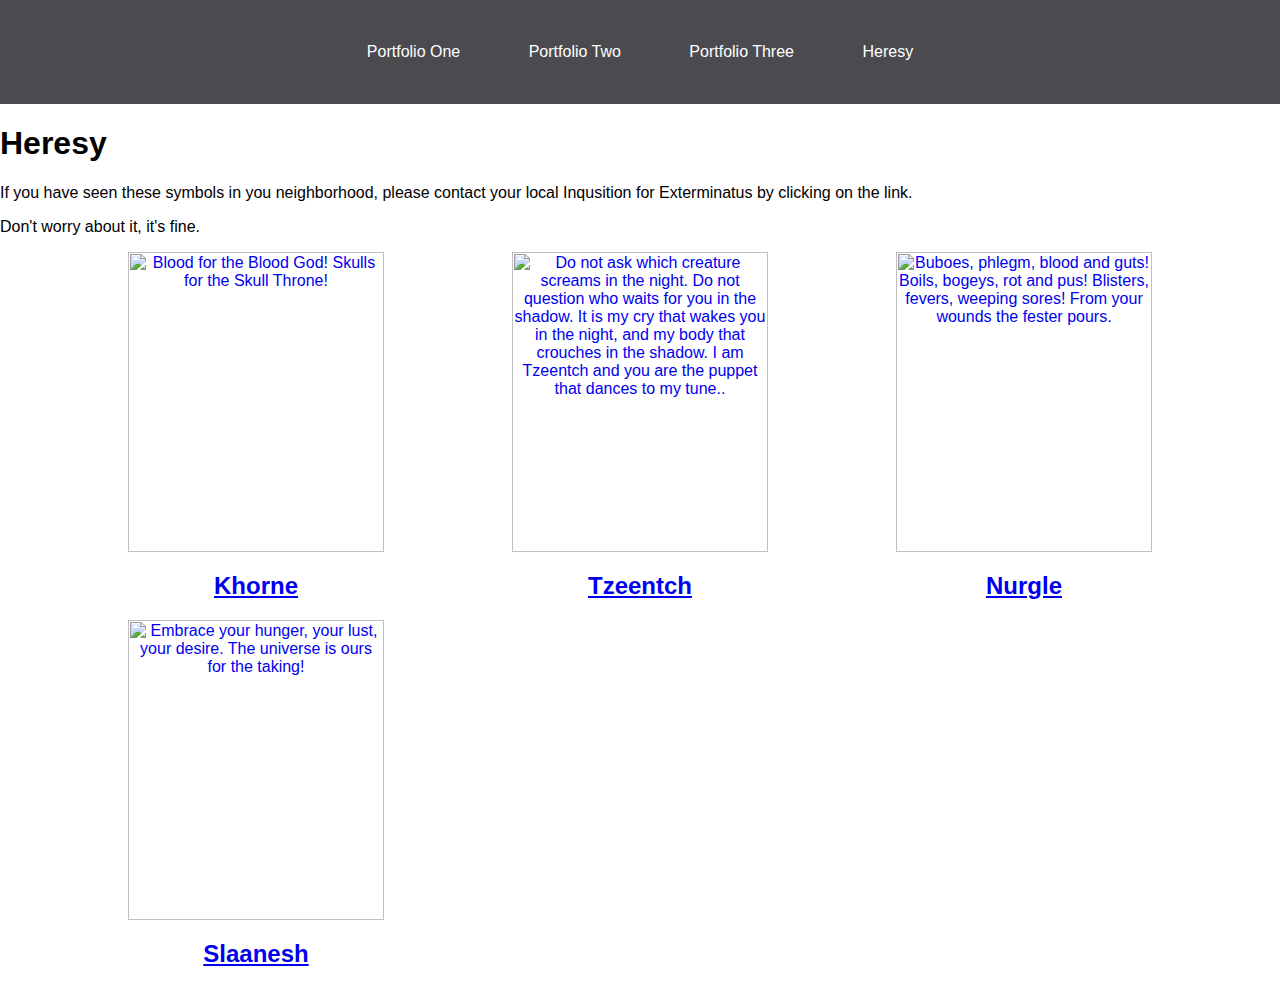
==== portfolio-forbidden.html @ e7f0aa1c "Redone Initial Commit to showcase the working Portfolio" ====
<html lang="en">
<head>
    <meta charset="UTF-8"
    <meta name="viewport" content="width=device-with, initial-scale=1.0">
    <link rel="stylesheet" href="css/style.css">
    <title>Heresy detected!</title>
</head>
<body>
    <nav>
        <ul>
            <li><a href="portfolio-one.html">Portfolio One</a></li>
            <li><a href="portfolio-two.html">Portfolio Two</a></li>
            <li><a href="portfolio-three.html">Portfolio Three</a></li>
            <li><a href="portfolio-forbidden.html">Heresy</a></li>
        </ul>
    </nav>
    <h1>Heresy</h1>
    <p>If you have seen these symbols in you neighborhood, please contact your local Inqusition for Exterminatus by clicking on the link.</p>
    <p>Don't worry about it, it's fine.</p>
    <div class="card">
        <a href="https://external-content.duckduckgo.com/iu/?u=http%3A%2F%2Ffc09.deviantart.net%2Ffs71%2Ff%2F2011%2F066%2F3%2F6%2Fexterminatus_motive_pic_by_fkfkk-d3b5aga.jpg&f=1&nofb=1" target="_blank">
            <img src="https://static.wikia.nocookie.net/warhammer40k/images/1/17/MarkofKhorneBig.png" alt="Blood for the Blood God! Skulls for the Skull Throne!">
            <h2>Khorne</h2>
        </a>
    </div>
    <div class="card">
        <a href="https://static.wikia.nocookie.net/warhammer40k/images/b/ba/Exterminatus_Fleet_1.jpg" target="_blank">
            <img src="https://static.wikia.nocookie.net/warhammer40k/images/8/8b/TzeentchMark.png" alt="Do not ask which creature screams in the night. Do not question who waits for you in the shadow. It is my cry that wakes you in the night, and my body that crouches in the shadow. I am Tzeentch and you are the puppet that dances to my tune..">
            <h2>Tzeentch</h2>
        </a>
    </div>
    <div class="card">
        <a href="https://external-content.duckduckgo.com/iu/?u=https%3A%2F%2Fi.pinimg.com%2Foriginals%2F06%2Fdf%2F0d%2F06df0d0136129b6007a81f0e4378e679.jpg&f=1&nofb=1" target="_blank">
            <img src="https://static.wikia.nocookie.net/warhammer40k/images/1/1a/MarkofNurgleBig.png" alt="Buboes, phlegm, blood and guts! Boils, bogeys, rot and pus! Blisters, fevers, weeping sores! From your wounds the fester pours.">
            <h2>Nurgle</h2>
        </a>
    </div>
    <div class="card">
        <a href="https://external-content.duckduckgo.com/iu/?u=https%3A%2F%2Fimages.gr-assets.com%2Fhostedimages%2F1459100711ra%2F18570178.gif&f=1&nofb=1" target="_blank">
            <img src="https://static.wikia.nocookie.net/warhammer40k/images/0/01/MarkofSlaaneshBig.png" alt="Embrace your hunger, your lust, your desire. The universe is ours for the taking!">
            <h2>Slaanesh</h2>
        </a>
    </div>
</body>
</html>
---- css/style.css ----
body {
    margin: 0;
    padding: 0;
    font-family: 'Oswald', sans-serif;
}

nav ul {
    list-style: none;
    background-color: #4a4a4f;
    text-align: center;
    padding: 0;
    margin: 0;
}

nav li {
    font-size: 1,2em;
    line-height: 40px;
    height: 40px;
    display: inline-block;
    margin: 2.5%;

}

nav a {
    text-decoration: none;
    color: #fff;
    display: block;
}

nav a:hover {
    background-color: #fff;
    color: #4a4a4f;
}

.card {
    float: left;
    width: 20%;
    margin-left: 10%;
}

.card a {
    text-align: center;
}

img {
    width: 100%;
    height: 300px;
}

h2 {
    text-align: center;
}
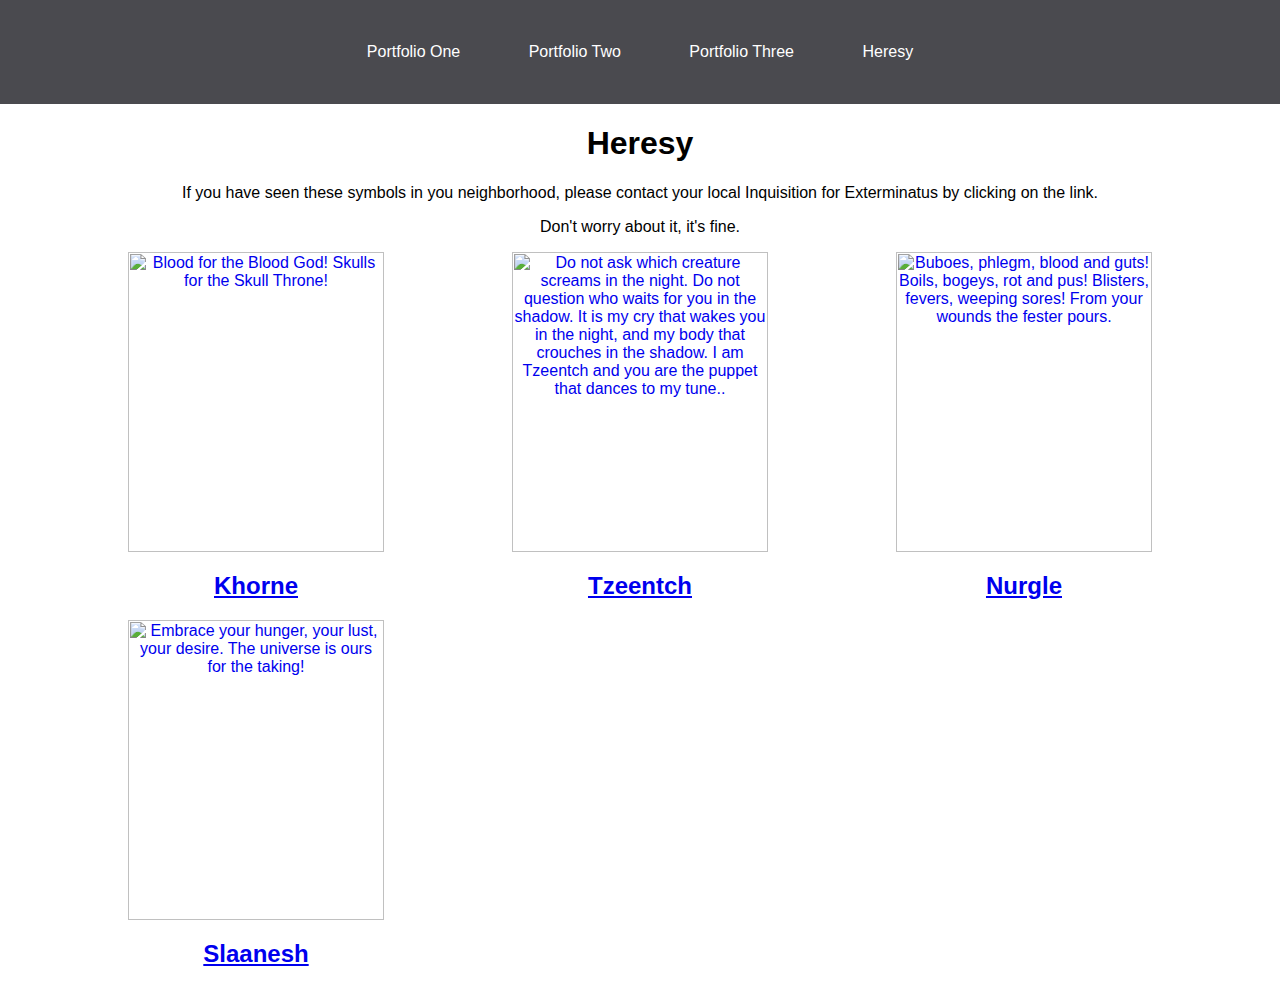
==== commit 937d575c: "Fixed Typo in portfolio-forbidden.html and added inline style" ====
--- a/portfolio-forbidden.html
+++ b/portfolio-forbidden.html
@@ -8,15 +8,17 @@
 <body>
     <nav>
         <ul>
-            <li><a href="portfolio-one.html">Portfolio One</a></li>
+            <li><a href="index.html">Portfolio One</a></li>
             <li><a href="portfolio-two.html">Portfolio Two</a></li>
             <li><a href="portfolio-three.html">Portfolio Three</a></li>
             <li><a href="portfolio-forbidden.html">Heresy</a></li>
         </ul>
     </nav>
+    <div style="text-align: center;">
     <h1>Heresy</h1>
-    <p>If you have seen these symbols in you neighborhood, please contact your local Inqusition for Exterminatus by clicking on the link.</p>
+    <p>If you have seen these symbols in you neighborhood, please contact your local Inquisition for Exterminatus by clicking on the link.</p>
     <p>Don't worry about it, it's fine.</p>
+    </div>
     <div class="card">
         <a href="https://external-content.duckduckgo.com/iu/?u=http%3A%2F%2Ffc09.deviantart.net%2Ffs71%2Ff%2F2011%2F066%2F3%2F6%2Fexterminatus_motive_pic_by_fkfkk-d3b5aga.jpg&f=1&nofb=1" target="_blank">
             <img src="https://static.wikia.nocookie.net/warhammer40k/images/1/17/MarkofKhorneBig.png" alt="Blood for the Blood God! Skulls for the Skull Throne!">
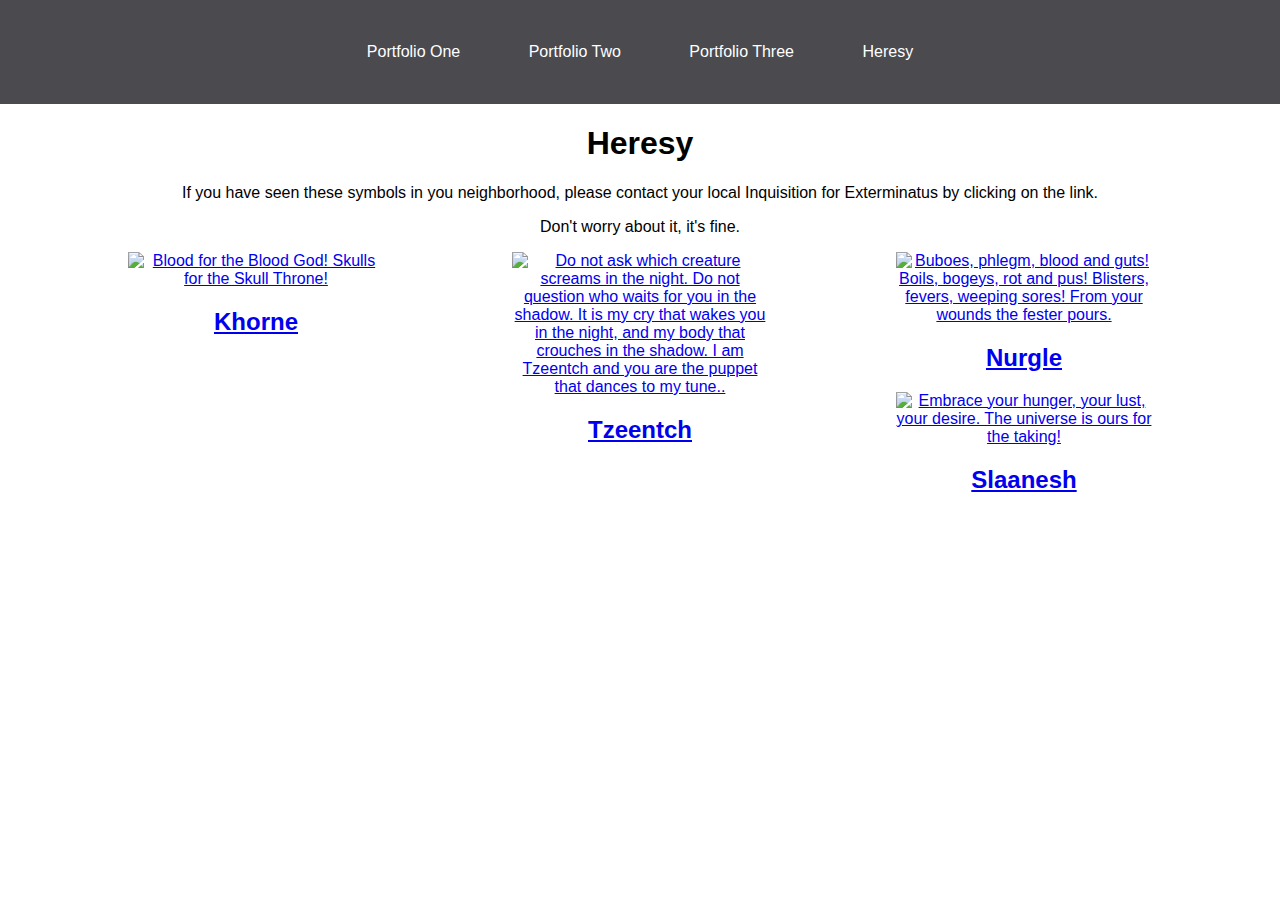
==== commit c728ffd2: "Adding DOCTYPE" ====
--- a/portfolio-forbidden.html
+++ b/portfolio-forbidden.html
@@ -1,6 +1,7 @@
-<html lang="en">
+<!DOCTYPE html>
+<html lang="en-US">
 <head>
-    <meta charset="UTF-8"
+    <meta charset="UTF-8">
     <meta name="viewport" content="width=device-with, initial-scale=1.0">
     <link rel="stylesheet" href="css/style.css">
     <title>Heresy detected!</title>
